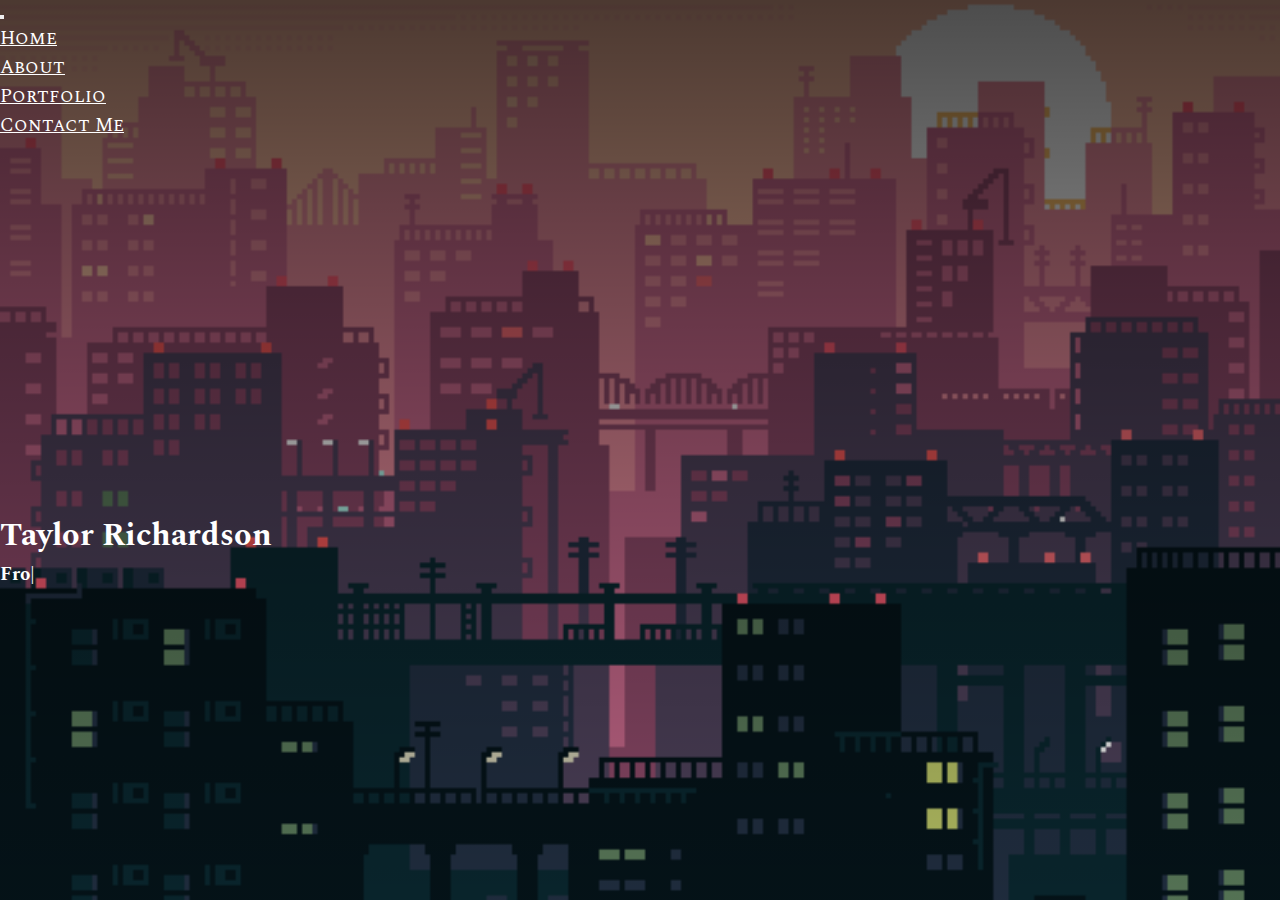
==== index.html @ 00b74fbb "first commit" ====
<!DOCTYPE html>
<html lang="en">

  <head>
    <!-- Required meta tags -->
    <meta charset="utf-8">
    <meta name="viewport" content="width=device-width, initial-scale=1">

    <!-- Bootstrap CSS -->
    <link href="https://cdn.jsdelivr.net/npm/bootstrap@5.1.2/dist/css/bootstrap.min.css" rel="stylesheet" integrity="sha384-uWxY/CJNBR+1zjPWmfnSnVxwRheevXITnMqoEIeG1LJrdI0GlVs/9cVSyPYXdcSF" crossorigin="anonymous">

    <!-- LINKS TO FONTS-->
    <link rel="preconnect" href="https://fonts.googleapis.com">
    <link rel="preconnect" href="https://fonts.gstatic.com" crossorigin>
    <link href="https://fonts.googleapis.com/css2?family=Spectral:wght@200&display=swap" rel="stylesheet">

    <link rel="preconnect" href="https://fonts.googleapis.com">
    <link rel="preconnect" href="https://fonts.gstatic.com" crossorigin>
    <link href="https://fonts.googleapis.com/css2?family=Spectral+SC:wght@200&display=swap" rel="stylesheet">

    <link rel="preconnect" href="https://fonts.googleapis.com">
    <link rel="preconnect" href="https://fonts.gstatic.com" crossorigin>
    <link href="https://fonts.googleapis.com/css2?family=Montserrat:wght@300&display=swap" rel="stylesheet">


    <!-- Custom CSS -->
    <link rel="stylesheet" href="styles.css">

    <title>Welcome to My Website</title>
  </head>

  <body>

    <!-- Option 1: Bootstrap Bundle with Popper -->
    <script src="https://cdn.jsdelivr.net/npm/bootstrap@5.1.2/dist/js/bootstrap.bundle.min.js" integrity="sha384-kQtW33rZJAHjgefvhyyzcGF3C5TFyBQBA13V1RKPf4uH+bwyzQxZ6CmMZHmNBEfJ" crossorigin="anonymous"></script>
    
    <section class="header" id="home-header">
        <div class="container">

            <!-- Navbar -->
    <nav class="navbar navbar-expand-lg navbar-dark">
        <div class="container-fluid">
          <a class="navbar-brand" href="#"></a>
          <button class="navbar-toggler" type="button" data-bs-toggle="collapse" data-bs-target="#navbarSupportedContent" aria-controls="navbarSupportedContent" aria-expanded="false" aria-label="Toggle navigation">
            <span class="navbar-toggler-icon"></span>
          </button>
          <div class="collapse navbar-collapse" id="navbarSupportedContent">
            <ul class="navbar-nav ms-auto md-2 mb-lg-0">
              <li class="nav-item">
                <a class="nav-link active" aria-current="page" href="index.html" id="home">Home</a>
              </li>
              <li class="nav-item">
                <a class="nav-link" href="about.html">About</a>
              </li>
              <li class="nav-item">
                <a class="nav-link" href="portfolio.html">Portfolio</a>
              </li>
              <li class="nav-item">
                <a class="nav-link" href="contact.html">Contact Me</a>
              </li>
            
            </ul>
            
          </div>
        </div>
      </nav>
      <!-- Navbar Ends -->
            <div class="middle">
                <h1 class="text-white fw-bolder">Taylor Richardson</h1>
                <div class="animation">
                  <h3 class="typeText"> </h3>
                </div>
                <!-- <h3 class="text-white">Self-taught Front-end <span>Developer</span> from Virginia</h3> -->
            </div>
        </div>  
    </section>

   
      <script src="app.js"></script>
  </body>
</html>
---- styles.css ----
* {
    margin: 0px;
    padding: 0px;
    box-sizing: border-box;
    color: white;
    font-family: 'Spectral', serif;
}

/* ========NAVBAR======== */
#home-header {
    background-image: linear-gradient(rgba(0,0,0,.7),rgb(0,0,0,.1)), url('EPts.gif');
    background-position: center;
    background-size: cover;
}

.header {
    width: 100%;
    height: 100vh;
    /* color: white; */
    background-position: center;
    background-size: cover;
}

li {
    font-size: 1.2rem;
    padding-right: 1.5rem;
    
}

nav {
    margin-bottom: 50px;
}

.nav-link, .nav-link active {
    font-family: 'Spectral SC', serif;
    
}

li:hover {
    transform: scale(1.1);
   
}


/* #home {
    /* border-bottom: 2px solid darkseagreen;
    padding-bottom: 2px; */


.middle {
    width: 80%;
    height: 80vh;
    display: flex;
    flex-direction: column;
    justify-content: center;
    align-items: start;
    /* font-family: 'Montserrat', sans-serif; */
    
}

.middle h1, h3 {
    /* font-family: 'Montserrat', sans-serif; */
    font-family: 'Spectral', serif;
}

.middle h3 span {
    border-bottom: 2px solid darkseagreen;
}
.middle h3 span:hover {
    border-bottom: 2px solid rgb(121, 14, 0);
    color: white;
    transition: ease-in;
    /* padding-bottom: 6px; */
}

#container {
   margin: 100px; 
   height: 80vh;
   width: 80%;
   align-items: center;
   /* background-color: #0f0f0f; */
   color: rgb(134, 133, 133);
}

.typeText::after {
    content: '|';
    animation: blink 1s infinite;
}

@keyframes blink {
    0% {opacity: 1;}
    40% {opacity: 1;}
    60% {opacity: 0}
    100% {opacity: 0}
  }

  .container {
      width: 100%;
  }

/* ========ABOUT PAGE============= */


.style-body {
    background-color: rgb(230, 223, 223);
    /* background-color: purple; */
}

.page-title {
    font-family: "Spectral SC", serif;
    letter-spacing: 3px;
    border-bottom: 2px solid white;
    /* margin-bottom: 35px; */
}

.page-title span {
    font-size: 50px;
    color: black;
}

#page-about h1 {
    color: white;
}

.about {
    /* background: rgb(10, 10, 10); */
    /* background: rgb(165, 165, 165); */
    /* background-color: rgb(238, 238, 238); */
    /* background-color: rgb(230, 223, 223); */
    /* background-color: rgb(214, 214, 214); */
    /* background-color: rgb(230, 223, 223); */
    /* background-color: rgb(145, 77, 145); */
    height: 100vh;
    width: 100%;
}

#about-me {
    border-radius: 20px;
    /* height: 100%; */
    width: 100%;
    margin: 25px auto 0 auto;
}

#about-container {
    margin: 0;
    padding: 0;
}

.personal {
    font-size: 18px;
    text-align: center;
    margin-bottom: 30px;
}

.col-auto h2 {
    text-align: center;
    margin: 0px 0 25px 0;
}

.col-auto h2, p{
    color: black;
}

.list-title {
    color: white;
    text-align: center;
    margin-top: 15px;
    margin-bottom: 15px;
}

#skills-container {
    /* background-color: rgb(136, 163, 212); */
    background-color: rgb(91, 148, 253);
    margin: 35px auto;
    border-radius: 50px;
}

.skills, .icon {
    color: black;
    text-align: center;
}

.skills {
    list-style: none;
    color: white;
}

.icon {
    margin-top: 15px;
}



/* ========PORTFOLIO PAGE========= */
.style-portfolio {
    background-color: rgb(174, 202, 255); 
    margin: 0;
    padding: 0;
}

/* #portfolio {

} */

.header {
    /* background-color: rgb(172, 127, 127); dope ass color */
    /* background-color: rgb(174, 202, 255);  */
}

.img-fluid {
    margin: 55px 35px 15px 0;
}

.img-fluid:hover {
    transform: scale(1.05);
}

#caption {
    color: black;
    font-size: 18px;
    text-align: center;
}



/* ========CONTACT FORM ========== */

.styles-contact {
    background-color: rgb(32, 34, 31);;
}

#page-contact {
    color: white;
}

#contact-header {
    /* background-image: url("shutterstock_1308690499.jpeg"); */
    background-color: rgb(32, 34, 31);
    background-position: center;
    /* background-size: cover; */
    height: 100vh;
    width: 100%;
}

form{
    color: white;
    margin-top: 55px; 
}

form label {
    display: flex;
    justify-content: start;
    /* padding-bottom: 15px; */
    margin-top: 15px;
    font-family: 'Spectral', serif;
    font-weight: lighter;
}

#submit {
    margin: 2rem;
    border: none;
    outline: none;
    padding: 10px 20px;
    border-radius: 5%;
    background: rgb(186, 247, 186);
    color: #0f0f0f;
    font-size: 20px;
    font-weight: bolder;
    font-family: 'Spectral SC', sans-serif;
}

#submit:hover {
    background: rgb(90, 41, 90);
    color: white;
}

input {
    width: 15rem;
    color: black;
    max-width: 100%;
}

#message {
    height: 9rem;
    width: 18rem;
    display: flex;
    justify-content: start;
    align-items: center;
}

/* =======FOOTER======== */
#footer {
    background-color: rgb(14, 10, 65);
    width: 100%;
}
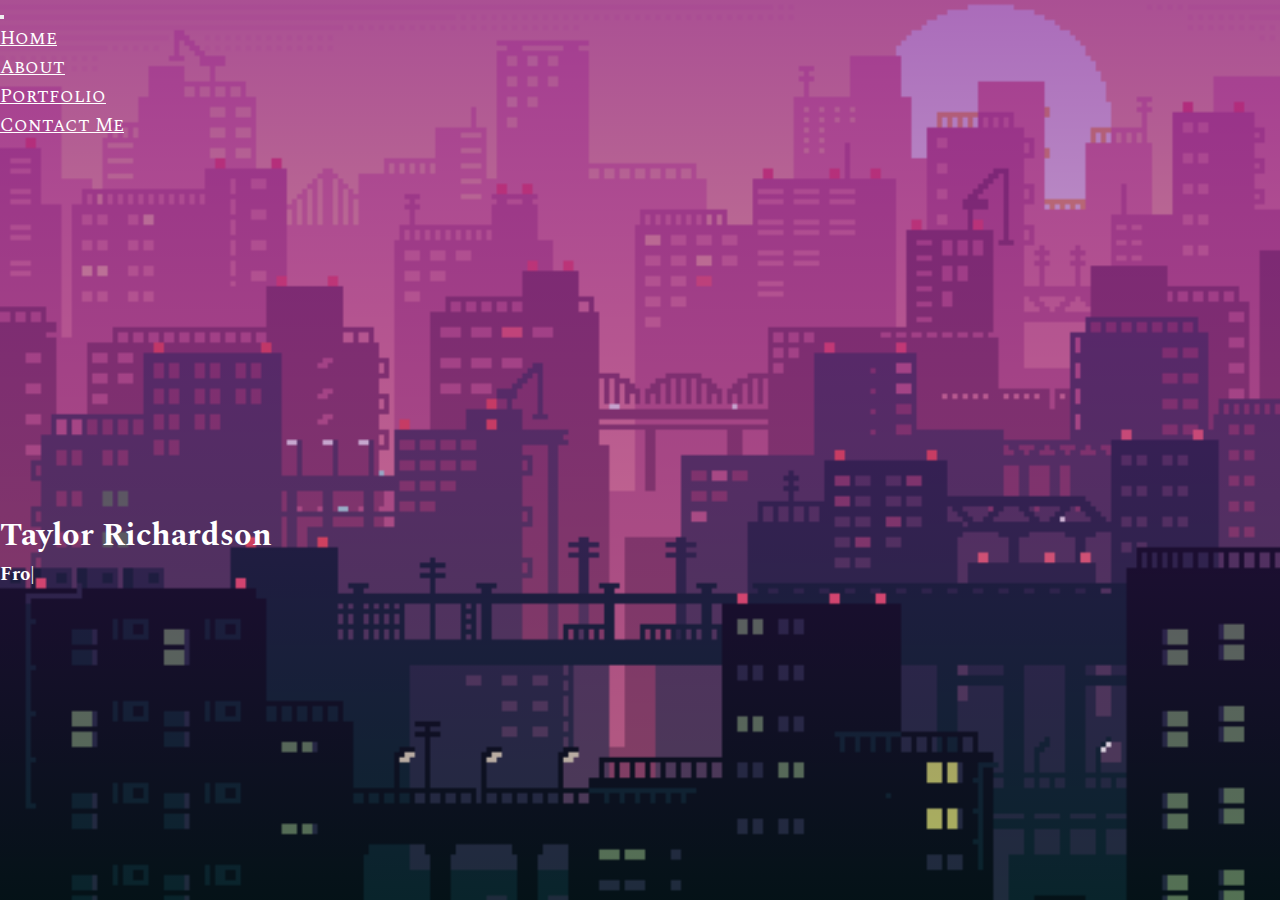
==== commit 0c1ac011: "New blog file created" ====
--- a/index.html
+++ b/index.html
@@ -75,7 +75,10 @@
         </div>  
     </section>
 
-   
+      <script
+      src="https://code.jquery.com/jquery-3.6.0.js"
+      integrity="sha256-H+K7U5CnXl1h5ywQfKtSj8PCmoN9aaq30gDh27Xc0jk="
+      crossorigin="anonymous"></script>
       <script src="app.js"></script>
   </body>
 </html>--- a/styles.css
+++ b/styles.css
@@ -8,7 +8,8 @@
 
 /* ========NAVBAR======== */
 #home-header {
-    background-image: linear-gradient(rgba(0,0,0,.7),rgb(0,0,0,.1)), url('EPts.gif');
+    /* background-image: linear-gradient(rgba(0,0,0,.7),rgba(0,0,0,.1), url('EPts.gif'); */
+    background-image: linear-gradient(rgba(109, 0, 136, 0.582),rgba(0,0,0,.1)), url('EPts.gif');
     background-position: center;
     background-size: cover;
 }
@@ -24,7 +25,6 @@
 li {
     font-size: 1.2rem;
     padding-right: 1.5rem;
-    
 }
 
 nav {
@@ -102,8 +102,10 @@
 
 
 .style-body {
-    background-color: rgb(230, 223, 223);
-    /* background-color: purple; */
+    /* background-color: rgb(230, 223, 223); */
+    /* background-color: rgb(32, 32, 173); */
+    background-color: rgb(95, 3, 95);
+    
 }
 
 .page-title {
@@ -121,6 +123,19 @@
 #page-about h1 {
     color: white;
 }
+
+#taylorImg {
+    height: 250px;
+    border-radius: 25%;
+    transform: none;
+    object-fit: contain;
+}
+
+/* #imgContainer {
+    display: flex;
+    justify-content: center;
+    align-items: center;
+} */
 
 .about {
     /* background: rgb(10, 10, 10); */
@@ -138,7 +153,7 @@
     border-radius: 20px;
     /* height: 100%; */
     width: 100%;
-    margin: 25px auto 0 auto;
+    margin: 25px auto;
 }
 
 #about-container {
@@ -147,15 +162,49 @@
 }
 
 .personal {
-    font-size: 18px;
-    text-align: center;
-    margin-bottom: 30px;
+    font-size: 20px;
+    text-align: center;
+    margin: 20px 30px;
+    display: flex;
+    justify-content: center;
+    align-items: center;
+    color: white;
+}
+
+#picture {
+    margin: 0 auto;
+    max-width: 100%;
+    height: 300px;
+    border-radius: 10%;
+    display: block;
+    margin: 30px auto;
+}
+
+#who {
+    color: white;
+    text-align: center;
+}
+
+#personal-container {
+    margin-top: 30px;
+
+}
+
+#columns {
+    display: flex;
+}
+
+.col-auto {
+    display: inline-block;
+    /* height: 300px; */
 }
 
 .col-auto h2 {
     text-align: center;
     margin: 0px 0 25px 0;
-}
+    color: white;
+}
+
 
 .col-auto h2, p{
     color: black;
@@ -170,8 +219,12 @@
 
 #skills-container {
     /* background-color: rgb(136, 163, 212); */
-    background-color: rgb(91, 148, 253);
-    margin: 35px auto;
+    /* background-color: rgb(91, 148, 253); */
+    /* background-color: rgb(186, 247, 186); */
+    /* background-color: rgb(121, 47, 121); */
+    background-color: rgb(148, 89, 148);
+    width: 100%;
+    margin: 35px 0;
     border-radius: 50px;
 }
 
@@ -188,24 +241,32 @@
 .icon {
     margin-top: 15px;
 }
+p #caption {
+    color: white;
+}
 
 
 
 /* ========PORTFOLIO PAGE========= */
 .style-portfolio {
-    background-color: rgb(174, 202, 255); 
+    /* background-color: rgb(174, 202, 255);  */
+    background-color: rgb(86, 145, 255); 
     margin: 0;
     padding: 0;
 }
 
+#page-portfolio{
+    color: white;
+}
+
 /* #portfolio {
 
 } */
-
+/* 
 .header {
     /* background-color: rgb(172, 127, 127); dope ass color */
     /* background-color: rgb(174, 202, 255);  */
-}
+
 
 .img-fluid {
     margin: 55px 35px 15px 0;
@@ -288,6 +349,21 @@
     align-items: center;
 }
 
+#socials {
+ display: flex;
+ align-items: center;
+ justify-content: center;
+ /* margin: 300px auto; */
+}
+
+#contact {
+    width: 60%;
+    display: flex;
+    justify-content: space-evenly;
+    align-items: center;
+}
+
+
 /* =======FOOTER======== */
 #footer {
     background-color: rgb(14, 10, 65);
